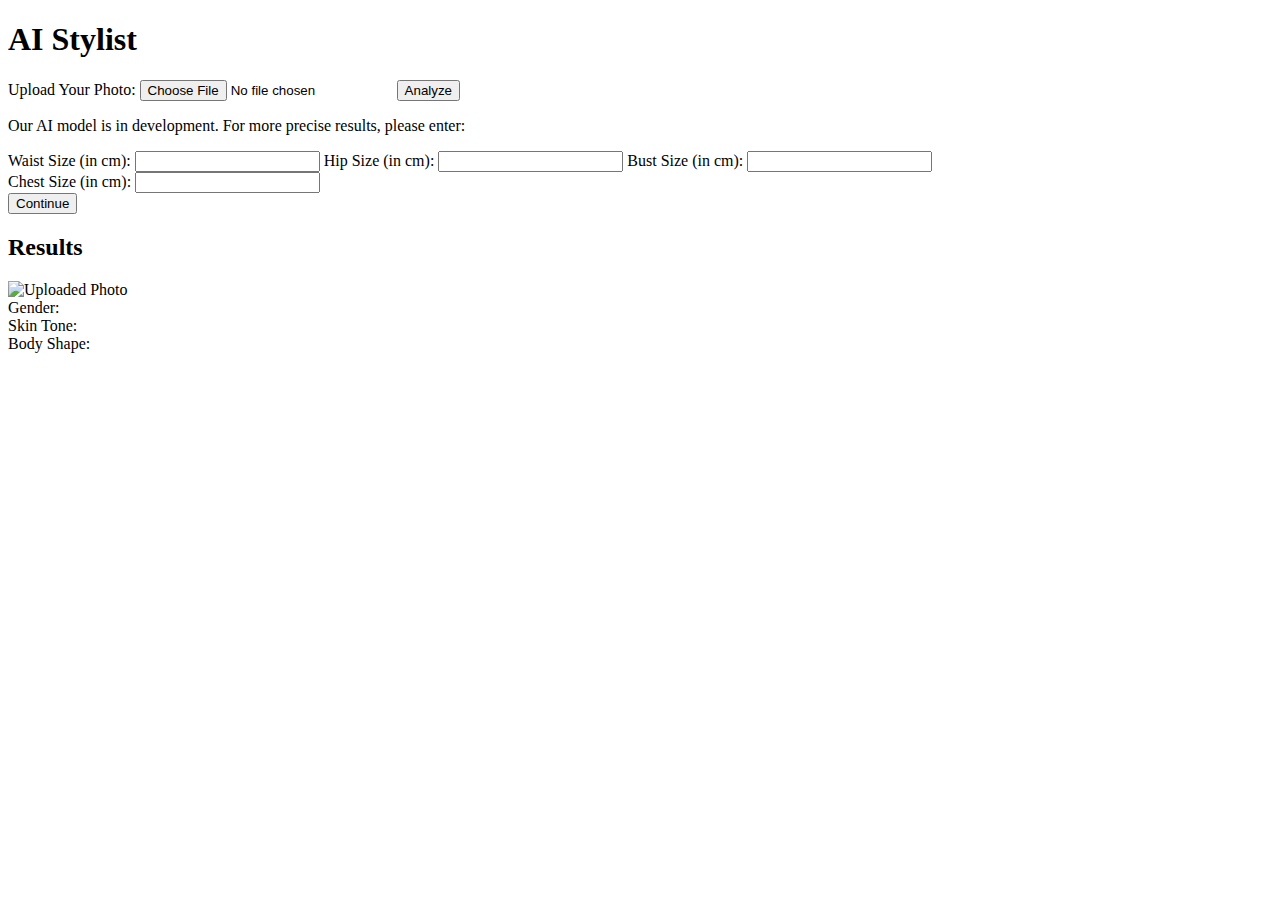
==== frontend/index.html @ 36cab5fb "Commit" ====
<!DOCTYPE html>
<html lang="en">
<head>
    <meta charset="UTF-8">
    <meta name="viewport" content="width=device-width, initial-scale=1.0">
    <title>AI Stylist</title>
    <link rel="stylesheet" href="styles.css">
</head>
<body>
    <div class="container">
        <h1>AI Stylist</h1>
        <form id="uploadForm">
            <label for="photoUpload">Upload Your Photo:</label>
            <input type="file" id="photoUpload" name="photo" accept="image/*" required>
            <button type="button" id="analyzeButton">Analyze</button>
        </form>

        <div id="popup" class="hidden">
            <p>Our AI model is in development. For more precise results, please enter:</p>
            <div id="extraInputs" class="hidden">
                <label for="waist">Waist Size (in cm):</label>
                <input type="number" id="waist" name="waist">

                <label for="hip">Hip Size (in cm):</label>
                <input type="number" id="hip" name="hip">

                <label for="bust">Bust Size (in cm):</label>
                <input type="number" id="bust" name="bust">
            </div>

            <div id="maleInputs" class="hidden">
                <label for="chest">Chest Size (in cm):</label>
                <input type="number" id="chest" name="chest">
            </div>
            <button type="button" id="continueAnalyze">Continue</button>
        </div>
        <div id="results" class="hidden">
            <h2>Results</h2>
            <img id="uploadedPhoto" alt="Uploaded Photo">
            <div id="output">
                <div>Gender: <span id="gender"></span></div>
                <div>Skin Tone: <span id="skinTone"></span> <div id="colorBox"></div></div>
                <div>Body Shape: <span id="bodyShape"></span></div>
            </div>
        </div>
    </div>
    <script src="script.js"></script>
</body>
</html>
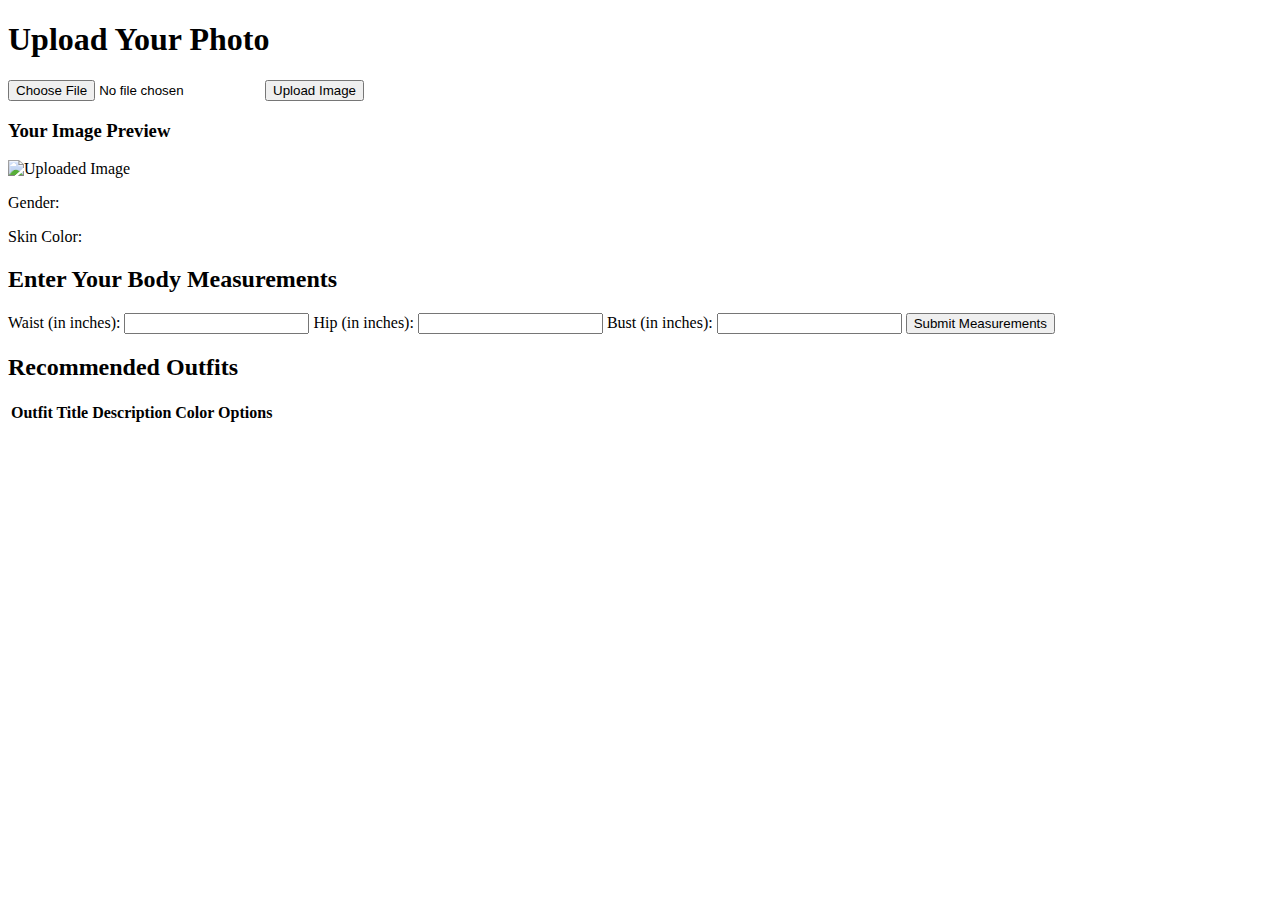
==== commit e5bef01f: "Commit" ====
--- a/frontend/index.html
+++ b/frontend/index.html
@@ -3,47 +3,87 @@
 <head>
     <meta charset="UTF-8">
     <meta name="viewport" content="width=device-width, initial-scale=1.0">
-    <title>AI Stylist</title>
-    <link rel="stylesheet" href="styles.css">
+    <title>Fashion Outfit Recommender</title>
+    <link rel="stylesheet" href="{{ url_for('static', filename='styles.css') }}">
 </head>
 <body>
     <div class="container">
-        <h1>AI Stylist</h1>
-        <form id="uploadForm">
-            <label for="photoUpload">Upload Your Photo:</label>
-            <input type="file" id="photoUpload" name="photo" accept="image/*" required>
-            <button type="button" id="analyzeButton">Analyze</button>
+        <h1>Upload Your Photo</h1>
+
+        <!-- Image Upload Section -->
+        <form id="uploadForm" method="POST" enctype="multipart/form-data">
+            <input type="file" name="image" id="imageUpload" accept="image/*" required>
+            <button type="submit">Upload Image</button>
         </form>
 
-        <div id="popup" class="hidden">
-            <p>Our AI model is in development. For more precise results, please enter:</p>
-            <div id="extraInputs" class="hidden">
-                <label for="waist">Waist Size (in cm):</label>
-                <input type="number" id="waist" name="waist">
+        <div id="imagePreview" class="image-preview">
+            <h3>Your Image Preview</h3>
+            <img id="uploadedImage" src="" alt="Uploaded Image">
+        </div>
 
-                <label for="hip">Hip Size (in cm):</label>
-                <input type="number" id="hip" name="hip">
+        <!-- Gender and Skin Color Display -->
+        <div id="genderAndColor" class="details-box">
+            <p>Gender: <span id="gender"></span></p>
+            <p>Skin Color: <span id="skinColor"></span></p>
+        </div>
 
-                <label for="bust">Bust Size (in cm):</label>
+        <!-- Body Measurements Form -->
+        <div id="bodyShapeForm" class="body-shape-form">
+            <h2>Enter Your Body Measurements</h2>
+            <form method="POST">
+                <label for="waist">Waist (in inches):</label>
+                <input type="number" id="waist" name="waist" required>
+                <label for="hip">Hip (in inches):</label>
+                <input type="number" id="hip" name="hip" required>
+                <label for="bust">Bust (in inches):</label>
                 <input type="number" id="bust" name="bust">
-            </div>
+                <button type="submit">Submit Measurements</button>
+            </form>
+        </div>
 
-            <div id="maleInputs" class="hidden">
-                <label for="chest">Chest Size (in cm):</label>
-                <input type="number" id="chest" name="chest">
-            </div>
-            <button type="button" id="continueAnalyze">Continue</button>
-        </div>
-        <div id="results" class="hidden">
-            <h2>Results</h2>
-            <img id="uploadedPhoto" alt="Uploaded Photo">
-            <div id="output">
-                <div>Gender: <span id="gender"></span></div>
-                <div>Skin Tone: <span id="skinTone"></span> <div id="colorBox"></div></div>
-                <div>Body Shape: <span id="bodyShape"></span></div>
-            </div>
+        <!-- Outfit Suggestions Table -->
+        <div id="outfitSuggestions" class="outfit-suggestions">
+            <h2>Recommended Outfits</h2>
+            <table id="outfitTable">
+                <thead>
+                    <tr>
+                        <th>Outfit Title</th>
+                        <th>Description</th>
+                        <th>Color Options</th>
+                    </tr>
+                </thead>
+                <tbody>
+                    <!-- Dynamic outfit rows will go here -->
+                </tbody>
+            </table>
         </div>
     </div>
-    <script src="script.js"></script>
+
+    <script>
+        // Image Preview Script
+        document.getElementById('imageUpload').addEventListener('change', function(event){
+            const reader = new FileReader();
+            reader.onload = function(e) {
+                document.getElementById('uploadedImage').src = e.target.result;
+            }
+            reader.readAsDataURL(event.target.files[0]);
+        });
+
+        // Function to fetch gender and skin color from backend
+        function fetchGenderAndColor() {
+            fetch('/detect_gender_skin_color', {
+                method: 'POST',
+                body: JSON.stringify({image: document.getElementById('imageUpload').files[0]}),
+                headers: { 'Content-Type': 'application/json' },
+            }).then(response => response.json())
+              .then(data => {
+                  document.getElementById('gender').textContent = data.gender;
+                  document.getElementById('skinColor').textContent = data.skin_color;
+              });
+        }
+
+        // Call the function to fetch gender and color
+        fetchGenderAndColor();
+    </script>
 </body>
-</html>+</html>
